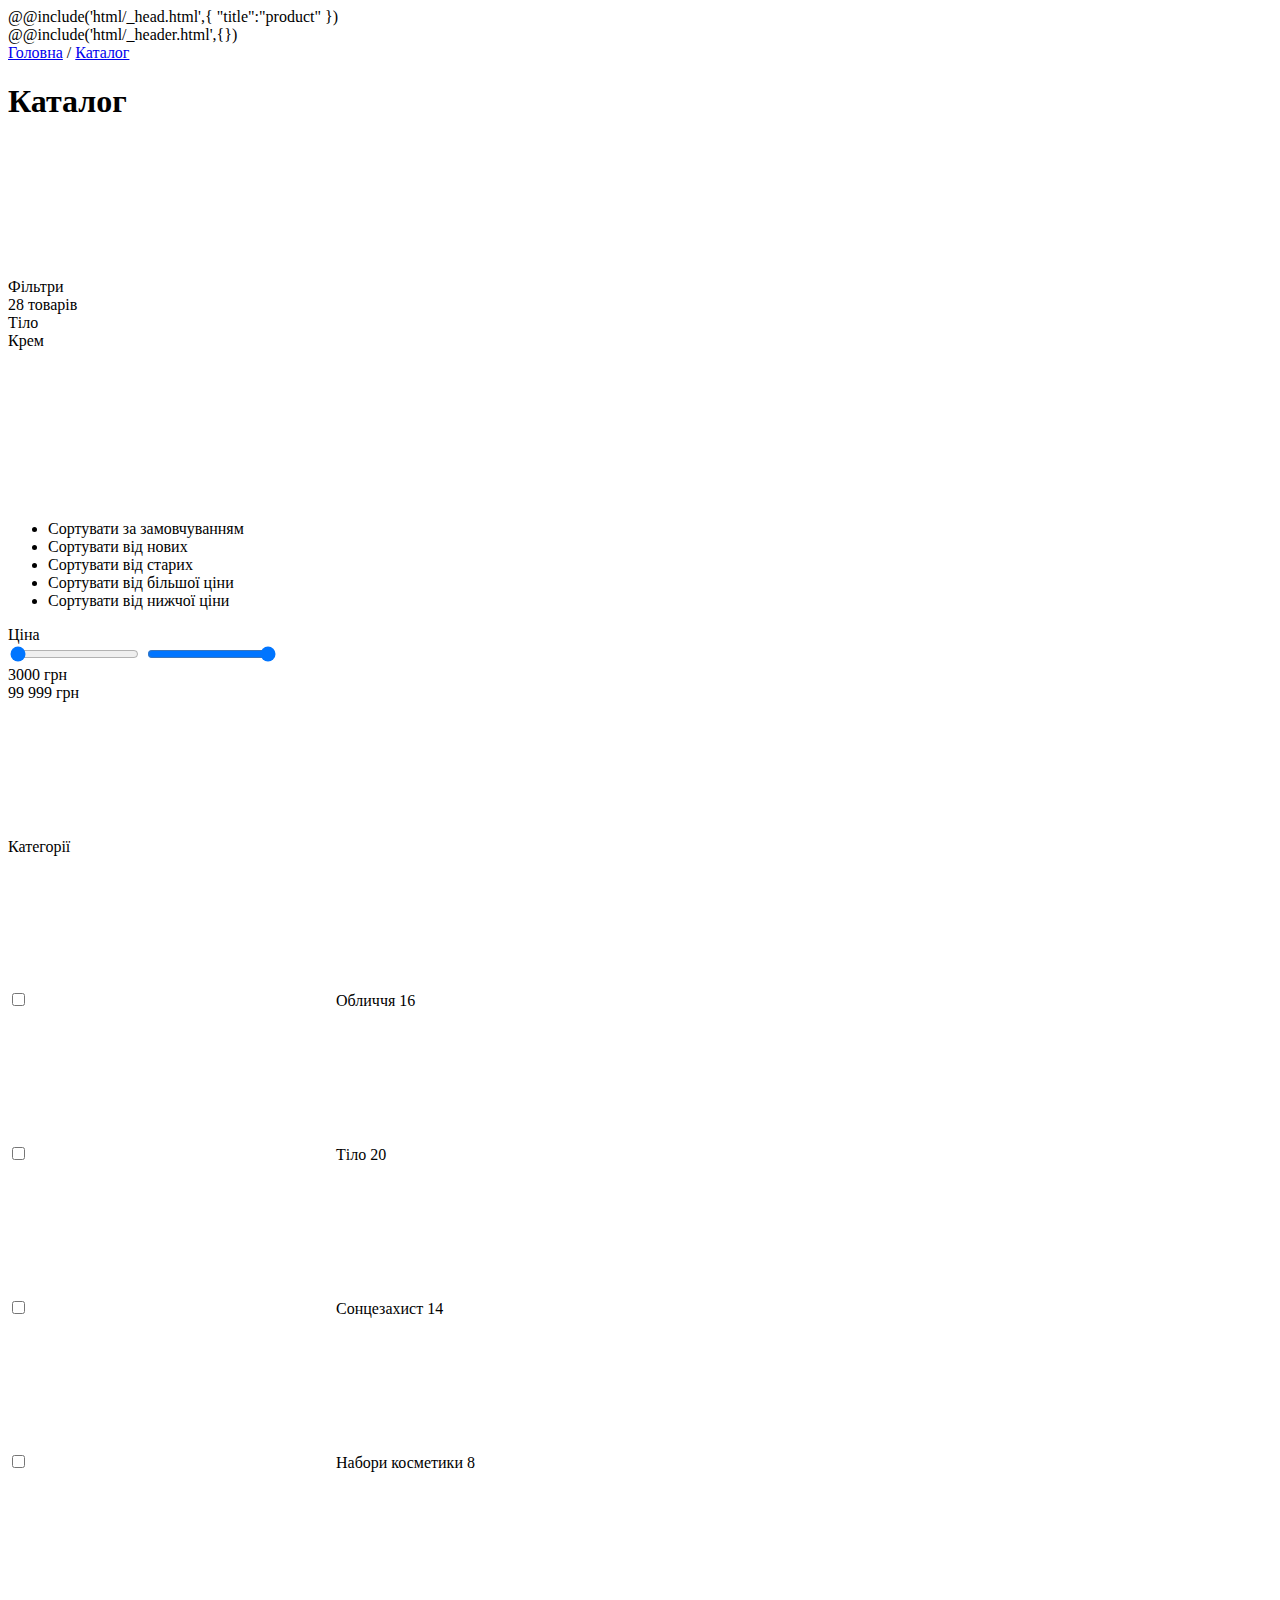
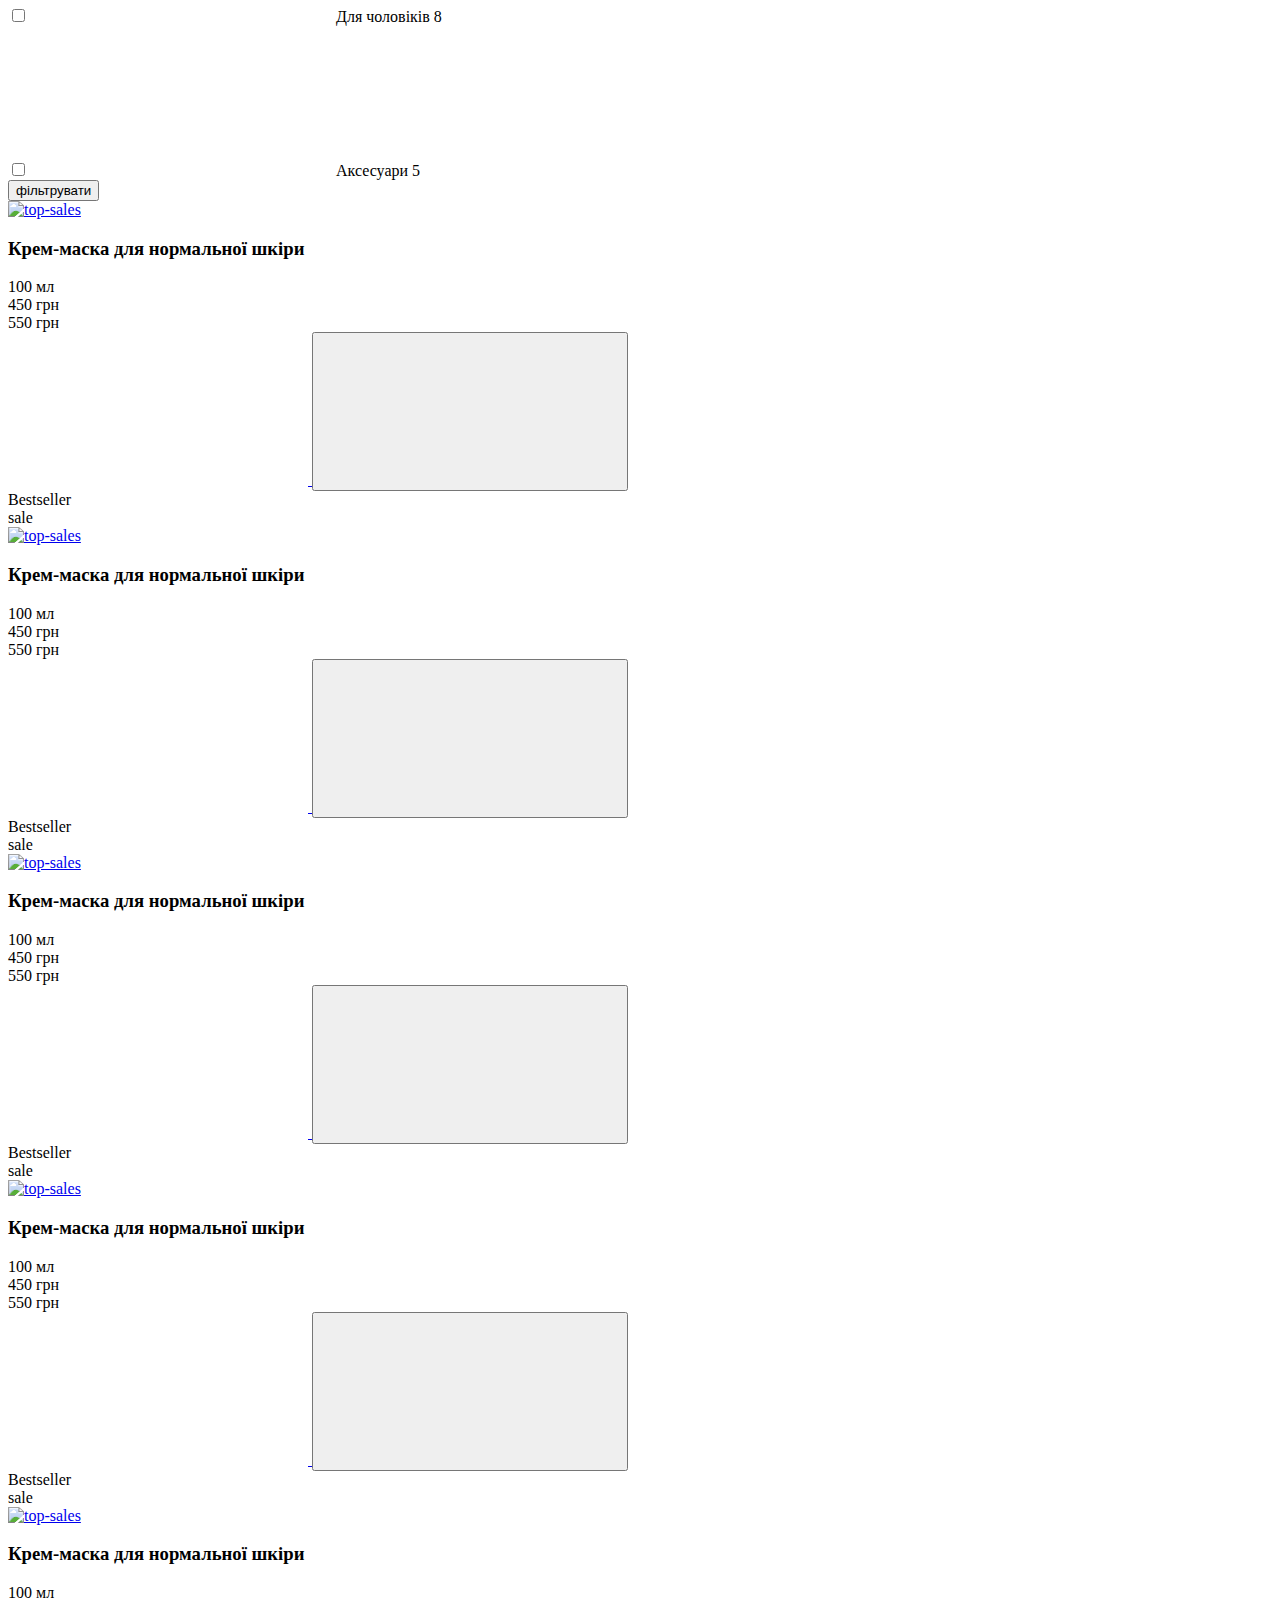
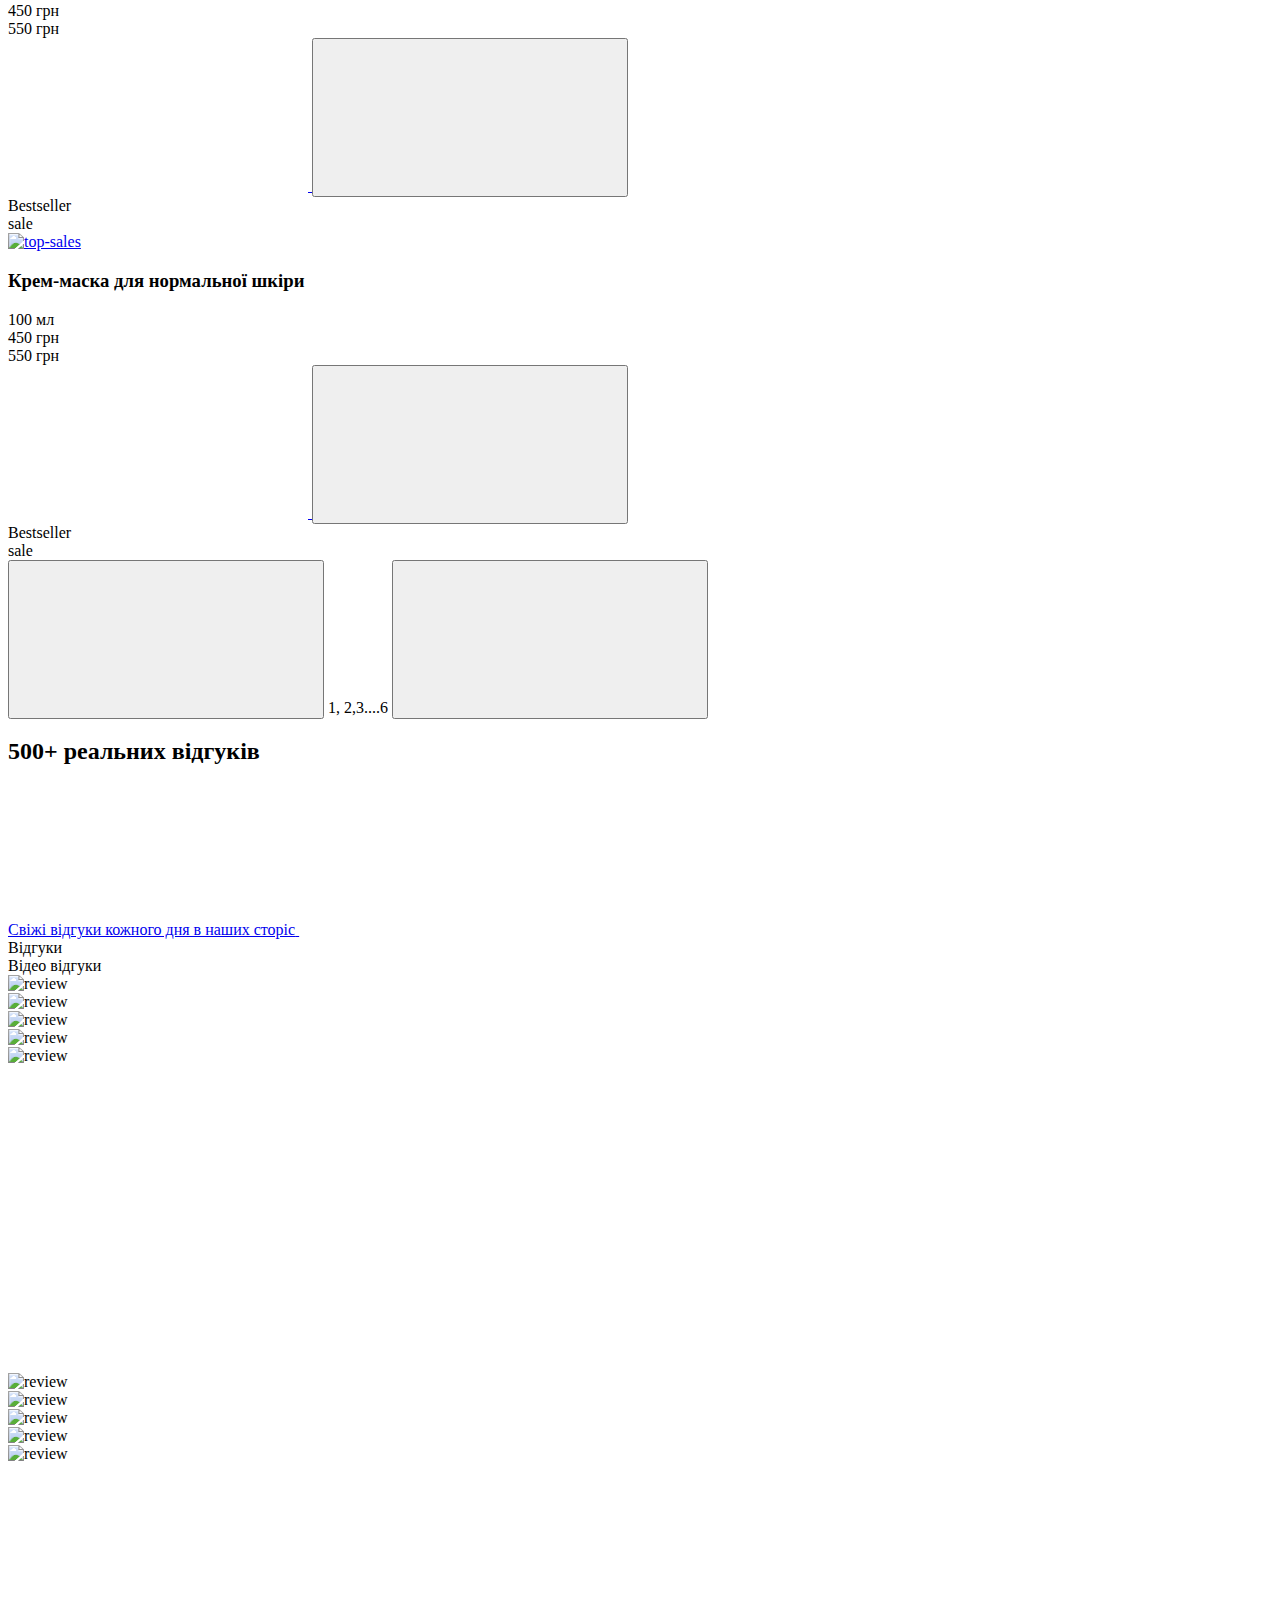
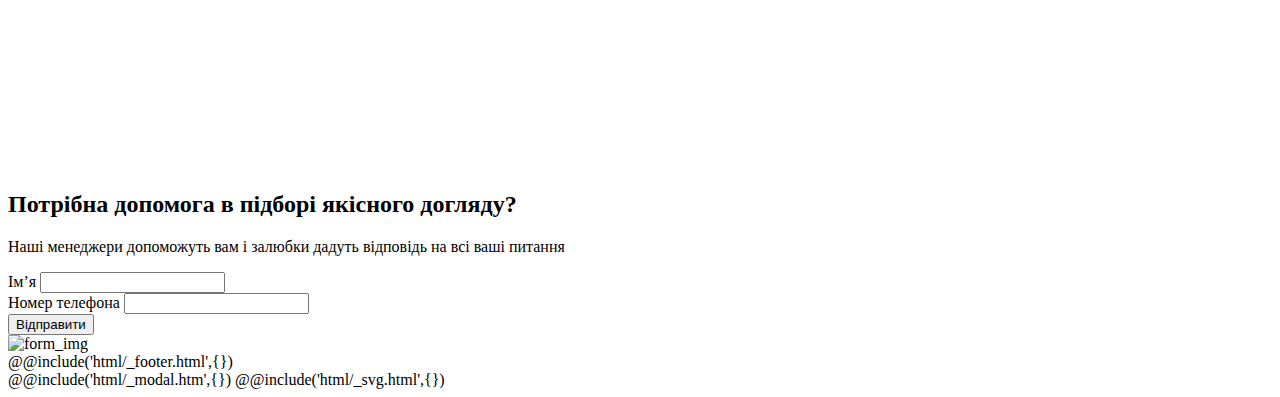
==== src/catalog.html @ 90a90d34 "майже все" ====
<!doctype html>
<html lang="ua">
	@@include('html/_head.html',{ "title":"product" })
	<body class="body text-black">
		<div class="page-container">
			@@include('html/_header.html',{})
			<main>
				<section
					class="mt-[var(--header-height)] pt-24 lg:pt-32 mb-[.64rem] lg:mb-[1.1rem]"
				>
					<div class="container">
						<div class="flex mb-32 lg:mb-[0.64rem]">
							<a
								href="index.html "
								class="lg:hover:text-orange transition-colors duration-300 ease-linear last:pointer-events-none"
								>Головна</a
							>
							<span class="px-4">/</span>
							<a
								href="index.html "
								class="lg:hover:text-orange transition-colors duration-300 ease-linear last:pointer-events-none"
								>Каталог</a
							>
						</div>
						<h1 class="h2 font-semibold mb-16 sm:mb-36">Каталог</h1>
						<div
							class="grid grid-cols-[1fr,0.42rem] sm:grid-cols-2 lg:grid-cols-[1fr,3fr] gap-10 sm:gap-20 relative"
						>
							<div
								class="filter-btn uppercase font-semibold items-center max-w-[2.9rem] px-12 py-8 border border-solid border-black rounded-30 flex justify-between lg:p-0 lg:border-transparent z-30 bg-bg transition-colors duration-300 relative"
							>
								<span> Фільтри </span
								><svg
									class="block size-24 fill-none stroke-black lg:hidden transition-transform duration-300 -rotate-90"
								>
									<use xlink:href="#cheven-icon"></use>
								</svg>
							</div>
							<div class="flex justify-end lg:justify-between items-center">
								<div class="lg:gap-4 hidden lg:flex items-center gap-8">
									<div class="text-gray">28 товарів</div>
									<div
										class="rounded-30 bg-light-orange p-8 flex gap-4 cursor-pointer items-center"
									>
										<span>Тіло</span>
										<span
											class="block relative size-16 before:absolute before:h-[1px] before:w-14 before:bg-black before:top-1/2 before:left-1/2 before:-translate-x-1/2 before:-translate-y-1/2 after:absolute after:w-[1px] after:h-14 after:bg-black after:top-1/2 after:left-1/2 after:-translate-x-1/2 after:-translate-y-1/2 before:rotate-45 after:rotate-45 hover:scale-[1.15] transition-transform duration-300"
										></span>
									</div>
									<div
										class="rounded-30 bg-light-orange p-8 flex gap-4 cursor-pointer items-center"
									>
										<span>Крем</span>
										<span
											class="block relative size-16 before:absolute before:h-[1px] before:w-14 before:bg-black before:top-1/2 before:left-1/2 before:-translate-x-1/2 before:-translate-y-1/2 after:absolute after:w-[1px] after:h-14 after:bg-black after:top-1/2 after:left-1/2 after:-translate-x-1/2 after:-translate-y-1/2 before:rotate-45 after:rotate-45 hover:scale-[1.15] transition-transform duration-300"
										></span>
									</div>
								</div>

								<div class="dropdown relative ml-auto z-20">
									<div
										class="dropdown__btn sm:min-w-[2.9rem] flex gap-8 border border-solid border-black px-8 sm:px-12 py-8 rounded-30 cursor-pointer justify-between bg-bg relative z-10"
									>
										<span
											class="dropdown__active hidden sm:block"
											data-active=""
											data-selected=""
											><span></span>
										</span>
										<span
											class="dropdown__icon transition-transform duration-300 hidden sm:block"
										>
											<svg class="size-24 fill-none stroke-black">
												<use xlink:href="#cheven-icon"></use>
											</svg>
										</span>
										<svg
											class="size-24 stroke-black fill-transparent sm:hidden"
										>
											<use xlink:href="#sorting-icon"></use>
										</svg>
									</div>
									<div
										class="dropdown__content pt-32 pb-16 opacity-0 rounded-20 bg-black box-shadow absolute right-0 w-max sm:w-full top-1/2 text-white transition-opacity duration-300 ease-linear"
									>
										<ul class="dropdown__list">
											<li
												class="dropdown__item cursor-pointer mb-8 last:mb-0 lg:hover:bg-orange transition-colors duration-300 px-16"
											>
												Сoртувати за замовчуванням
											</li>
											<li
												class="dropdown__item cursor-pointer mb-8 last:mb-0 lg:hover:bg-orange transition-colors duration-300 px-16"
											>
												Сортувати від нових
											</li>
											<li
												class="dropdown__item cursor-pointer mb-8 last:mb-0 lg:hover:bg-orange transition-colors duration-300 px-16"
											>
												Сортувати від старих
											</li>
											<li
												class="dropdown__item cursor-pointer mb-8 last:mb-0 lg:hover:bg-orange transition-colors duration-300 px-16"
											>
												Сортувати від більшої ціни
											</li>
											<li
												class="dropdown__item cursor-pointer mb-8 last:mb-0 lg:hover:bg-orange transition-colors duration-300 px-16"
											>
												Сортувати від нижчої ціни
											</li>
										</ul>
									</div>
								</div>
							</div>

							<div
								class="projects-filter w-[2.9rem] lg:w-full overflow-x-scroll px-16 pt-40 pb-24 lg:py-24 bg-black lg:bg-transparent absolute lg:static top-32 lg:top-auto rounded-[.15rem] -left-[3.5rem] z-20 transition-transform duration-300 border border-solid border-black text-white lg:text-black h-max"
							>
								<form action="#">
									<div class="range mb-32">
										<div class="h4 mb-10 font-semibold">Ціна</div>
										<div class="range__control mb-20">
											<input
												id="fromSlider"
												data-range="min"
												step="100"
												type="range"
												value="0"
												min="0"
												max="60000"
												class="!text-white lg:!text-black"
											/>
											<input
												id="toSlider"
												data-range="max"
												step="100"
												type="range"
												value="60000"
												min="0"
												max="60000"
											/>
										</div>
										<div
											class="grid range__value grid-cols-2 gap-x-16 mb-20 range__number"
										>
											<div class="!text-white lg:!text-black" data-price="min">
												3000 грн
											</div>
											<div class="!text-white lg:!text-black" data-price="max">
												99 999 грн
											</div>
										</div>
									</div>
									<div class="accordion-filter accordion--open mb-24 last:mb-0">
										<div
											class="accordion-filter-header cursor-pointer flex items-center justify-between lg:hover:text-blue duration-300 transition-colors font-semibold lg:hover:text-orange h4"
										>
											<span>Категорії </span>

											<svg
												class="size-24 fill-none stroke-white lg:stroke-black"
											>
												<use xlink:href="#cheven-icon"></use>
											</svg>
										</div>
										<div
											class="accordion-filter-content max-h-0 overflow-hidden transition-[max-height] active font-medium mb-24 last:mb-0"
										>
											<div class="pt-8">
												<label
													class="checkbox flex items-center gap-16 w-max cursor-pointer lg:hover:text-orange transition-colors duration-300 mb-12 last:mb-0"
												>
													<input type="checkbox" class="hidden" />
													<span
														class="size-32 border border-solid border-white lg:border-black rounded-8 relative flex-center transition-colors duration-300 before:transition-colors before:duration-300"
														><svg
															class="size-24 fill-none transition-colors duration-300 ease-linear"
														>
															<use href="#check-icon"></use>
														</svg>
													</span>
													Обличчя <span class="ml-16">16</span>
												</label>
											</div>
											<div class="pt-8">
												<label
													class="checkbox flex items-center gap-16 w-max cursor-pointer lg:hover:text-orange transition-colors duration-300 mb-12 last:mb-0"
												>
													<input type="checkbox" class="hidden" />
													<span
														class="size-32 border border-solid border-white lg:border-black rounded-8 relative flex-center transition-colors duration-300 before:transition-colors before:duration-300"
														><svg
															class="size-24 fill-none transition-colors duration-300 ease-linear"
														>
															<use href="#check-icon"></use>
														</svg>
													</span>
													Тіло <span class="ml-16">20</span>
												</label>
											</div>
											<div class="pt-8">
												<label
													class="checkbox flex items-center gap-16 w-max cursor-pointer lg:hover:text-orange transition-colors duration-300 mb-12 last:mb-0"
												>
													<input type="checkbox" class="hidden" />
													<span
														class="size-32 border border-solid border-white lg:border-black rounded-8 relative flex-center transition-colors duration-300 before:transition-colors before:duration-300"
														><svg
															class="size-24 fill-none transition-colors duration-300 ease-linear"
														>
															<use href="#check-icon"></use>
														</svg>
													</span>
													Сонцезахист <span class="ml-16">14</span>
												</label>
											</div>
											<div class="pt-8">
												<label
													class="checkbox flex items-center gap-16 w-max cursor-pointer lg:hover:text-orange transition-colors duration-300 mb-12 last:mb-0"
												>
													<input type="checkbox" class="hidden" />
													<span
														class="size-32 border border-solid border-white lg:border-black rounded-8 relative flex-center transition-colors duration-300 before:transition-colors before:duration-300"
														><svg
															class="size-24 fill-none transition-colors duration-300 ease-linear"
														>
															<use href="#check-icon"></use>
														</svg>
													</span>
													Набори косметики <span class="ml-16">8</span>
												</label>
											</div>
											<div class="pt-8">
												<label
													class="checkbox flex items-center gap-16 w-max cursor-pointer lg:hover:text-orange transition-colors duration-300 mb-12 last:mb-0"
												>
													<input type="checkbox" class="hidden" />
													<span
														class="size-32 border border-solid border-white lg:border-black rounded-8 relative flex-center transition-colors duration-300 before:transition-colors before:duration-300"
														><svg
															class="size-24 fill-none transition-colors duration-300 ease-linear"
														>
															<use href="#check-icon"></use>
														</svg>
													</span>
													Для чоловіків <span class="ml-16">8</span>
												</label>
											</div>
											<div class="pt-8">
												<label
													class="checkbox flex items-center gap-16 w-max cursor-pointer lg:hover:text-orange transition-colors duration-300 mb-12 last:mb-0"
												>
													<input type="checkbox" class="hidden" />
													<span
														class="size-32 border border-solid border-white lg:border-black rounded-8 relative flex-center transition-colors duration-300 before:transition-colors before:duration-300"
														><svg
															class="size-24 fill-none transition-colors duration-300 ease-linear"
														>
															<use href="#check-icon"></use>
														</svg>
													</span>
													Аксесуари <span class="ml-16">5</span>
												</label>
											</div>
										</div>
									</div>

									<button
										class="bg-orange rounded-30 text-black lg:bg-transparent lg:btn-outline uppercase w-full py-12"
									>
										фільтрувати
									</button>
								</form>
							</div>
							<div class="col-start-1 col-end-3 lg:col-start-2 lg:col-end-3">
								<div
									class="grid grid-cols-2 lg:grid-cols-3 gap-10 lg:gap-20 mb-24 sm:mb-36"
								>
									<div
										class="p-8 sm:p-12 bg-white rounded-30 relative box-shadow"
									>
										<a
											href="product.html"
											class="image w-full pt-[97%] rounded-30 overflow-hidden mb-8 sm:mb-16"
										>
											<img src="@img/top-sales.png" alt="top-sales" />
										</a>
										<h3 class="h4 font-semibold mb-4 sm:mb-8">
											Крем-маска для нормальної шкіри
										</h3>
										<div class="mb-4 sm:mb-8 text-s sm:text-m">100 мл</div>
										<div class="flex justify-between items-center">
											<div class="sm:text-[.2rem] font-semibold">450 грн</div>
											<div class="line-through text-gray text-s">550 грн</div>
											<div class="flex flex-shrink-0 gap-8">
												<a
													href="product.html"
													class="size-[.48rem] rounded items-center justify-center transition-colors duration-300 bg-transparent lg:hover:bg-light-orange group ml-auto lg:ml-0 flex-shrink-0 border border-solid border-black lg:flex-center lg:hover:border-light-orange hidden"
												>
													<svg
														class="size-24 fill-none transition-colors duration-300 ease-linear stroke-black"
													>
														<use href="#arrow-icon"></use>
													</svg>
												</a>
												<button
													class="size-40 sm:size-[.48rem] rounded flex items-center justify-center transition-colors duration-300 bg-black pb-6 lg:hover:bg-orange group ml-auto lg:ml-0 flex-shrink-0 border border-solid border-black lg:hover:border-orange"
												>
													<svg
														class="size-24 sm:size-[.29rem] fill-none stroke-white transition-colors duration-300 ease-linear group-hover:stroke-black"
													>
														<use href="#basket-icon"></use>
													</svg>
												</button>
											</div>
										</div>
										<div class="flex absolute -top-6">
											<div
												class="p-8 uppercase text-s font-bold rounded-30 bg-orange"
											>
												Bestseller
											</div>
											<div
												class="p-8 uppercase text-s font-bold rounded-30 bg-red text-white"
											>
												sale
											</div>
										</div>
									</div>
									<div
										class="p-8 sm:p-12 bg-white rounded-30 relative box-shadow"
									>
										<a
											href="product.html"
											class="image w-full pt-[97%] rounded-30 overflow-hidden mb-8 sm:mb-16"
										>
											<img src="@img/top-sales.png" alt="top-sales" />
										</a>
										<h3 class="h4 font-semibold mb-4 sm:mb-8">
											Крем-маска для нормальної шкіри
										</h3>
										<div class="mb-4 sm:mb-8 text-s sm:text-m">100 мл</div>
										<div class="flex justify-between items-center">
											<div class="sm:text-[.2rem] font-semibold">450 грн</div>
											<div class="line-through text-gray text-s">550 грн</div>
											<div class="flex flex-shrink-0 gap-8">
												<a
													href="product.html"
													class="size-[.48rem] rounded items-center justify-center transition-colors duration-300 bg-transparent lg:hover:bg-light-orange group ml-auto lg:ml-0 flex-shrink-0 border border-solid border-black lg:flex-center lg:hover:border-light-orange hidden"
												>
													<svg
														class="size-24 fill-none transition-colors duration-300 ease-linear stroke-black"
													>
														<use href="#arrow-icon"></use>
													</svg>
												</a>
												<button
													class="size-40 sm:size-[.48rem] rounded flex items-center justify-center transition-colors duration-300 bg-black pb-6 lg:hover:bg-orange group ml-auto lg:ml-0 flex-shrink-0 border border-solid border-black lg:hover:border-orange"
												>
													<svg
														class="size-24 sm:size-[.29rem] fill-none stroke-white transition-colors duration-300 ease-linear group-hover:stroke-black"
													>
														<use href="#basket-icon"></use>
													</svg>
												</button>
											</div>
										</div>
										<div class="flex absolute -top-6">
											<div
												class="p-8 uppercase text-s font-bold rounded-30 bg-orange"
											>
												Bestseller
											</div>
											<div
												class="p-8 uppercase text-s font-bold rounded-30 bg-red text-white"
											>
												sale
											</div>
										</div>
									</div>
									<div
										class="p-8 sm:p-12 bg-white rounded-30 relative box-shadow"
									>
										<a
											href="product.html"
											class="image w-full pt-[97%] rounded-30 overflow-hidden mb-8 sm:mb-16"
										>
											<img src="@img/top-sales.png" alt="top-sales" />
										</a>
										<h3 class="h4 font-semibold mb-4 sm:mb-8">
											Крем-маска для нормальної шкіри
										</h3>
										<div class="mb-4 sm:mb-8 text-s sm:text-m">100 мл</div>
										<div class="flex justify-between items-center">
											<div class="sm:text-[.2rem] font-semibold">450 грн</div>
											<div class="line-through text-gray text-s">550 грн</div>
											<div class="flex flex-shrink-0 gap-8">
												<a
													href="product.html"
													class="size-[.48rem] rounded items-center justify-center transition-colors duration-300 bg-transparent lg:hover:bg-light-orange group ml-auto lg:ml-0 flex-shrink-0 border border-solid border-black lg:flex-center lg:hover:border-light-orange hidden"
												>
													<svg
														class="size-24 fill-none transition-colors duration-300 ease-linear stroke-black"
													>
														<use href="#arrow-icon"></use>
													</svg>
												</a>
												<button
													class="size-40 sm:size-[.48rem] rounded flex items-center justify-center transition-colors duration-300 bg-black pb-6 lg:hover:bg-orange group ml-auto lg:ml-0 flex-shrink-0 border border-solid border-black lg:hover:border-orange"
												>
													<svg
														class="size-24 sm:size-[.29rem] fill-none stroke-white transition-colors duration-300 ease-linear group-hover:stroke-black"
													>
														<use href="#basket-icon"></use>
													</svg>
												</button>
											</div>
										</div>
										<div class="flex absolute -top-6">
											<div
												class="p-8 uppercase text-s font-bold rounded-30 bg-orange"
											>
												Bestseller
											</div>
											<div
												class="p-8 uppercase text-s font-bold rounded-30 bg-red text-white"
											>
												sale
											</div>
										</div>
									</div>
									<div
										class="p-8 sm:p-12 bg-white rounded-30 relative box-shadow"
									>
										<a
											href="product.html"
											class="image w-full pt-[97%] rounded-30 overflow-hidden mb-8 sm:mb-16"
										>
											<img src="@img/top-sales.png" alt="top-sales" />
										</a>
										<h3 class="h4 font-semibold mb-4 sm:mb-8">
											Крем-маска для нормальної шкіри
										</h3>
										<div class="mb-4 sm:mb-8 text-s sm:text-m">100 мл</div>
										<div class="flex justify-between items-center">
											<div class="sm:text-[.2rem] font-semibold">450 грн</div>
											<div class="line-through text-gray text-s">550 грн</div>
											<div class="flex flex-shrink-0 gap-8">
												<a
													href="product.html"
													class="size-[.48rem] rounded items-center justify-center transition-colors duration-300 bg-transparent lg:hover:bg-light-orange group ml-auto lg:ml-0 flex-shrink-0 border border-solid border-black lg:flex-center lg:hover:border-light-orange hidden"
												>
													<svg
														class="size-24 fill-none transition-colors duration-300 ease-linear stroke-black"
													>
														<use href="#arrow-icon"></use>
													</svg>
												</a>
												<button
													class="size-40 sm:size-[.48rem] rounded flex items-center justify-center transition-colors duration-300 bg-black pb-6 lg:hover:bg-orange group ml-auto lg:ml-0 flex-shrink-0 border border-solid border-black lg:hover:border-orange"
												>
													<svg
														class="size-24 sm:size-[.29rem] fill-none stroke-white transition-colors duration-300 ease-linear group-hover:stroke-black"
													>
														<use href="#basket-icon"></use>
													</svg>
												</button>
											</div>
										</div>
										<div class="flex absolute -top-6">
											<div
												class="p-8 uppercase text-s font-bold rounded-30 bg-orange"
											>
												Bestseller
											</div>
											<div
												class="p-8 uppercase text-s font-bold rounded-30 bg-red text-white"
											>
												sale
											</div>
										</div>
									</div>
									<div
										class="p-8 sm:p-12 bg-white rounded-30 relative box-shadow"
									>
										<a
											href="product.html"
											class="image w-full pt-[97%] rounded-30 overflow-hidden mb-8 sm:mb-16"
										>
											<img src="@img/top-sales.png" alt="top-sales" />
										</a>
										<h3 class="h4 font-semibold mb-4 sm:mb-8">
											Крем-маска для нормальної шкіри
										</h3>
										<div class="mb-4 sm:mb-8 text-s sm:text-m">100 мл</div>
										<div class="flex justify-between items-center">
											<div class="sm:text-[.2rem] font-semibold">450 грн</div>
											<div class="line-through text-gray text-s">550 грн</div>
											<div class="flex flex-shrink-0 gap-8">
												<a
													href="product.html"
													class="size-[.48rem] rounded items-center justify-center transition-colors duration-300 bg-transparent lg:hover:bg-light-orange group ml-auto lg:ml-0 flex-shrink-0 border border-solid border-black lg:flex-center lg:hover:border-light-orange hidden"
												>
													<svg
														class="size-24 fill-none transition-colors duration-300 ease-linear stroke-black"
													>
														<use href="#arrow-icon"></use>
													</svg>
												</a>
												<button
													class="size-40 sm:size-[.48rem] rounded flex items-center justify-center transition-colors duration-300 bg-black pb-6 lg:hover:bg-orange group ml-auto lg:ml-0 flex-shrink-0 border border-solid border-black lg:hover:border-orange"
												>
													<svg
														class="size-24 sm:size-[.29rem] fill-none stroke-white transition-colors duration-300 ease-linear group-hover:stroke-black"
													>
														<use href="#basket-icon"></use>
													</svg>
												</button>
											</div>
										</div>
										<div class="flex absolute -top-6">
											<div
												class="p-8 uppercase text-s font-bold rounded-30 bg-orange"
											>
												Bestseller
											</div>
											<div
												class="p-8 uppercase text-s font-bold rounded-30 bg-red text-white"
											>
												sale
											</div>
										</div>
									</div>
									<div
										class="p-8 sm:p-12 bg-white rounded-30 relative box-shadow"
									>
										<a
											href="product.html"
											class="image w-full pt-[97%] rounded-30 overflow-hidden mb-8 sm:mb-16"
										>
											<img src="@img/top-sales.png" alt="top-sales" />
										</a>
										<h3 class="h4 font-semibold mb-4 sm:mb-8">
											Крем-маска для нормальної шкіри
										</h3>
										<div class="mb-4 sm:mb-8 text-s sm:text-m">100 мл</div>
										<div class="flex justify-between items-center">
											<div class="sm:text-[.2rem] font-semibold">450 грн</div>
											<div class="line-through text-gray text-s">550 грн</div>
											<div class="flex flex-shrink-0 gap-8">
												<a
													href="product.html"
													class="size-[.48rem] rounded items-center justify-center transition-colors duration-300 bg-transparent lg:hover:bg-light-orange group ml-auto lg:ml-0 flex-shrink-0 border border-solid border-black lg:flex-center lg:hover:border-light-orange hidden"
												>
													<svg
														class="size-24 fill-none transition-colors duration-300 ease-linear stroke-black"
													>
														<use href="#arrow-icon"></use>
													</svg>
												</a>
												<button
													class="size-40 sm:size-[.48rem] rounded flex items-center justify-center transition-colors duration-300 bg-black pb-6 lg:hover:bg-orange group ml-auto lg:ml-0 flex-shrink-0 border border-solid border-black lg:hover:border-orange"
												>
													<svg
														class="size-24 sm:size-[.29rem] fill-none stroke-white transition-colors duration-300 ease-linear group-hover:stroke-black"
													>
														<use href="#basket-icon"></use>
													</svg>
												</button>
											</div>
										</div>
										<div class="flex absolute -top-6">
											<div
												class="p-8 uppercase text-s font-bold rounded-30 bg-orange"
											>
												Bestseller
											</div>
											<div
												class="p-8 uppercase text-s font-bold rounded-30 bg-red text-white"
											>
												sale
											</div>
										</div>
									</div>
								</div>
								<div
									class="flex gap-16 justify-center mx-center mb-36 sm:mb-0 items-center gap-5"
								>
									<button class="slider-btn">
										<svg
											class="size-full d fill-transparent stroke-black rotate-90"
										>
											<use xlink:href="#cheven-icon"></use>
										</svg>
									</button>
									<span class="text-blue font-medium"> 1, 2,3....6 </span>
									<button class="slider-btn next">
										<svg
											class="size-full d fill-transparent stroke-black -rotate-90"
										>
											<use xlink:href="#cheven-icon"></use>
										</svg>
									</button>
								</div>
							</div>
						</div>
					</div>
				</section>
				<section class="mb-[.64rem] lg:mb-[1.1rem]">
					<div class="lg:px-[var(--container-gap)] pl-[var(--container-gap)]">
						<div
							class="lg:flex justify-between mb-16 sm:mb-36 pr-[var(--container-gap)] lg:pr-0"
						>
							<h2 class="mb-24 lg:mb-0">
								<span class="lg:block">500+ реальних відгуків</span>
							</h2>

							<a
								class="py-8 sm:pl-40 pr-8 text-black rounded-30 bg-orange items-center hover:bg-black hover:text-white transition-colors duration-300 group w-full sm:w-max flex justify-center ml-auto text-s lg:text-m lg:gap-16 gap-4"
								href="#"
								><span>Свіжі відгуки кожного дня в наших сторіс</span>

								<span
									href="#"
									class="size-40 p-4 rounded lg:flex items-center justify-center transition-colors duration-300 border border-solid border-black group-hover:border-white"
								>
									<svg
										class="size-full group-hover:fill-white transition-colors duration-300 ease-linear fill-black"
									>
										<use href="#instagram-icon"></use>
									</svg>
								</span>
							</a>
						</div>

						<div class="tabs-container">
							<div class="mb-16">
								<div
									class="flex gap-16 overflow-x-scroll tab__buttons leading-snug mb-16"
								>
									<div
										class="tab__button py-8 px-40 rounded-30 font-semibold border border-solid border-gray cursor-pointer hover:bg-black hover:border-black hover:text-white duration-300 transition-colors ease-linear flex-shrink-0 text-gray lg:min-w-[2.95rem] flex-center"
									>
										Відгуки
									</div>
									<div
										class="tab__button py-8 px-40 rounded-30 font-semibold border border-solid border-gray cursor-pointer hover:bg-black hover:border-black hover:text-white duration-300 transition-colors ease-linear flex-shrink-0 text-gray lg:min-w-[2.95rem] flex-center"
									>
										Відео відгуки
									</div>
								</div>

								<div class="relative tab__contents">
									<div
										class="tab__content opacity-0 bg-bg transition-opacity duration-300 ease-linear"
									>
										<div class="swiper mb-40" data-swiper="reviewsSlider">
											<div class="swiper-wrapper mb-24">
												<div class="swiper-slide">
													<div
														class="border border-solid border-black overflow-hidden h-[3.6rem] sm:h-[4.25rem] rounded-30"
													>
														<div class="image size-full">
															<img
																class="object-contain"
																src="@img/review.png"
																alt="review"
															/>
														</div>
													</div>
												</div>
												<div class="swiper-slide">
													<div
														class="border border-solid border-black overflow-hidden h-[3.6rem] sm:h-[4.25rem] rounded-30"
													>
														<div class="image size-full">
															<img
																class="object-contain"
																src="@img/review.png"
																alt="review"
															/>
														</div>
													</div>
												</div>
												<div class="swiper-slide">
													<div
														class="border border-solid border-black overflow-hidden h-[3.6rem] sm:h-[4.25rem] rounded-30"
													>
														<div class="image size-full">
															<img
																class="object-contain"
																src="@img/review.png"
																alt="review"
															/>
														</div>
													</div>
												</div>
												<div class="swiper-slide">
													<div
														class="border border-solid border-black overflow-hidden h-[3.6rem] sm:h-[4.25rem] rounded-30"
													>
														<div class="image size-full">
															<img
																class="object-contain"
																src="@img/review.png"
																alt="review"
															/>
														</div>
													</div>
												</div>
												<div class="swiper-slide">
													<div
														class="border border-solid border-black overflow-hidden h-[3.6rem] sm:h-[4.25rem] rounded-30"
													>
														<div class="image size-full">
															<img
																class="object-contain"
																src="@img/review.png"
																alt="review"
															/>
														</div>
													</div>
												</div>
											</div>
											<div
												class="flex justify-end sm:justify-center gap-16 pr-[var(--container-gap)] lg:pr-0"
											>
												<div class="slider-btn prev">
													<svg
														class="size-full d fill-transparent stroke-black rotate-90"
													>
														<use xlink:href="#cheven-icon"></use>
													</svg>
												</div>
												<div class="slider-btn next">
													<svg
														class="size-full d fill-transparent stroke-black -rotate-90"
													>
														<use xlink:href="#cheven-icon"></use>
													</svg>
												</div>
											</div>
										</div>
									</div>
									<div
										class="tab__content absolute top-0 opacity-0 bg-bg transition-opacity duration-300 ease-linear min-w-0 w-full"
									>
										<div class="swiper mb-40" data-swiper="reviewsVideoSlider">
											<div class="swiper-wrapper mb-24">
												<div class="swiper-slide">
													<div
														class="border border-solid border-black overflow-hidden h-[3.6rem] sm:h-[4.25rem] rounded-30"
													>
														<div class="image size-full">
															<img
																class="object-contain"
																src="@img/review.png"
																alt="review"
															/>
														</div>
													</div>
												</div>
												<div class="swiper-slide">
													<div
														class="border border-solid border-black overflow-hidden h-[3.6rem] sm:h-[4.25rem] rounded-30"
													>
														<div class="image size-full">
															<img
																class="object-contain"
																src="@img/review.png"
																alt="review"
															/>
														</div>
													</div>
												</div>
												<div class="swiper-slide">
													<div
														class="border border-solid border-black overflow-hidden h-[3.6rem] sm:h-[4.25rem] rounded-30"
													>
														<div class="image size-full">
															<img
																class="object-contain"
																src="@img/review.png"
																alt="review"
															/>
														</div>
													</div>
												</div>
												<div class="swiper-slide">
													<div
														class="border border-solid border-black overflow-hidden h-[3.6rem] sm:h-[4.25rem] rounded-30"
													>
														<div class="image size-full">
															<img
																class="object-contain"
																src="@img/review.png"
																alt="review"
															/>
														</div>
													</div>
												</div>
												<div class="swiper-slide">
													<div
														class="border border-solid border-black overflow-hidden h-[3.6rem] sm:h-[4.25rem] rounded-30"
													>
														<div class="image size-full">
															<img
																class="object-contain"
																src="@img/review.png"
																alt="review"
															/>
														</div>
													</div>
												</div>
											</div>
											<div
												class="flex justify-end sm:justify-center gap-16 pr-[var(--container-gap)] lg:pr-0"
											>
												<div class="slider-btn prev">
													<svg
														class="size-full d fill-transparent stroke-black rotate-90"
													>
														<use xlink:href="#cheven-icon"></use>
													</svg>
												</div>
												<div class="slider-btn next">
													<svg
														class="size-full d fill-transparent stroke-black -rotate-90"
													>
														<use xlink:href="#cheven-icon"></use>
													</svg>
												</div>
											</div>
										</div>
									</div>
								</div>
							</div>
						</div>
					</div>
				</section>
				<section class="mb-[.64rem] lg:mb-[1.1rem]">
					<div class="container">
						<div class="grid lg:grid-cols-[2fr,1fr] orange-gradient rounded-30">
							<div class="sm:px-[.8rem] pt-50 pb-32 px-20 sm:py-100">
								<h2 class="mb-24">
									Потрібна допомога в підборі якісного догляду?
								</h2>
								<p class="h4 font-semibold lg:pr-100 mb-24">
									Наші менеджери допоможуть вам і залюбки дадуть відповідь на
									всі ваші питання
								</p>
								<form class="form text-blue max-w-[7.26rem]">
									<div
										class="flex flex-wrap justify-between mx-auto gap-x-8 gap-y-24"
									>
										<div class="flex form-item flex-col w-full lg:w-[2.35rem]">
											<label for="name-add" class="text-s font-semibold mb-4">
												Ім’я</label
											>
											<input
												type="text"
												name="name"
												id="name-calc"
												class="text-l h-[.54rem] border border-solid bg-transparent p-12 flex items-center rounded-30"
											/>
											<div class="form-item__message"></div>
										</div>
										<div class="flex form-item flex-col w-full lg:w-[2.35rem]">
											<label for="phone-add" class="text-s mb-4">
												Номер телефона</label
											>
											<input
												type="text"
												name="phone"
												id="phone-calc"
												class="text-l h-[.54rem] border border-solid bg-transparent p-12 flex items-center rounded-30"
											/>
											<div class="form-item__message"></div>
										</div>
										<button
											type="submit"
											class="btn-black h-[0.54rem] self-end w-full lg:w-auto"
										>
											Відправити
										</button>
									</div>
								</form>
							</div>
							<div
								class="image w-full h-[3.26rem] sm:h-[6rem] lg:h-full rounded-30 overflow-hidden"
							>
								<img class="object-cover" src="@img/form.png" alt="form_img" />
							</div>
						</div>
					</div>
				</section>
			</main>

			@@include('html/_footer.html',{})
		</div>
		@@include('html/_modal.htm',{}) @@include('html/_svg.html',{})
		<script src="js/app.min.js"></script>
		<script src="js/catalog.min.js"></script>
	</body>
</html>
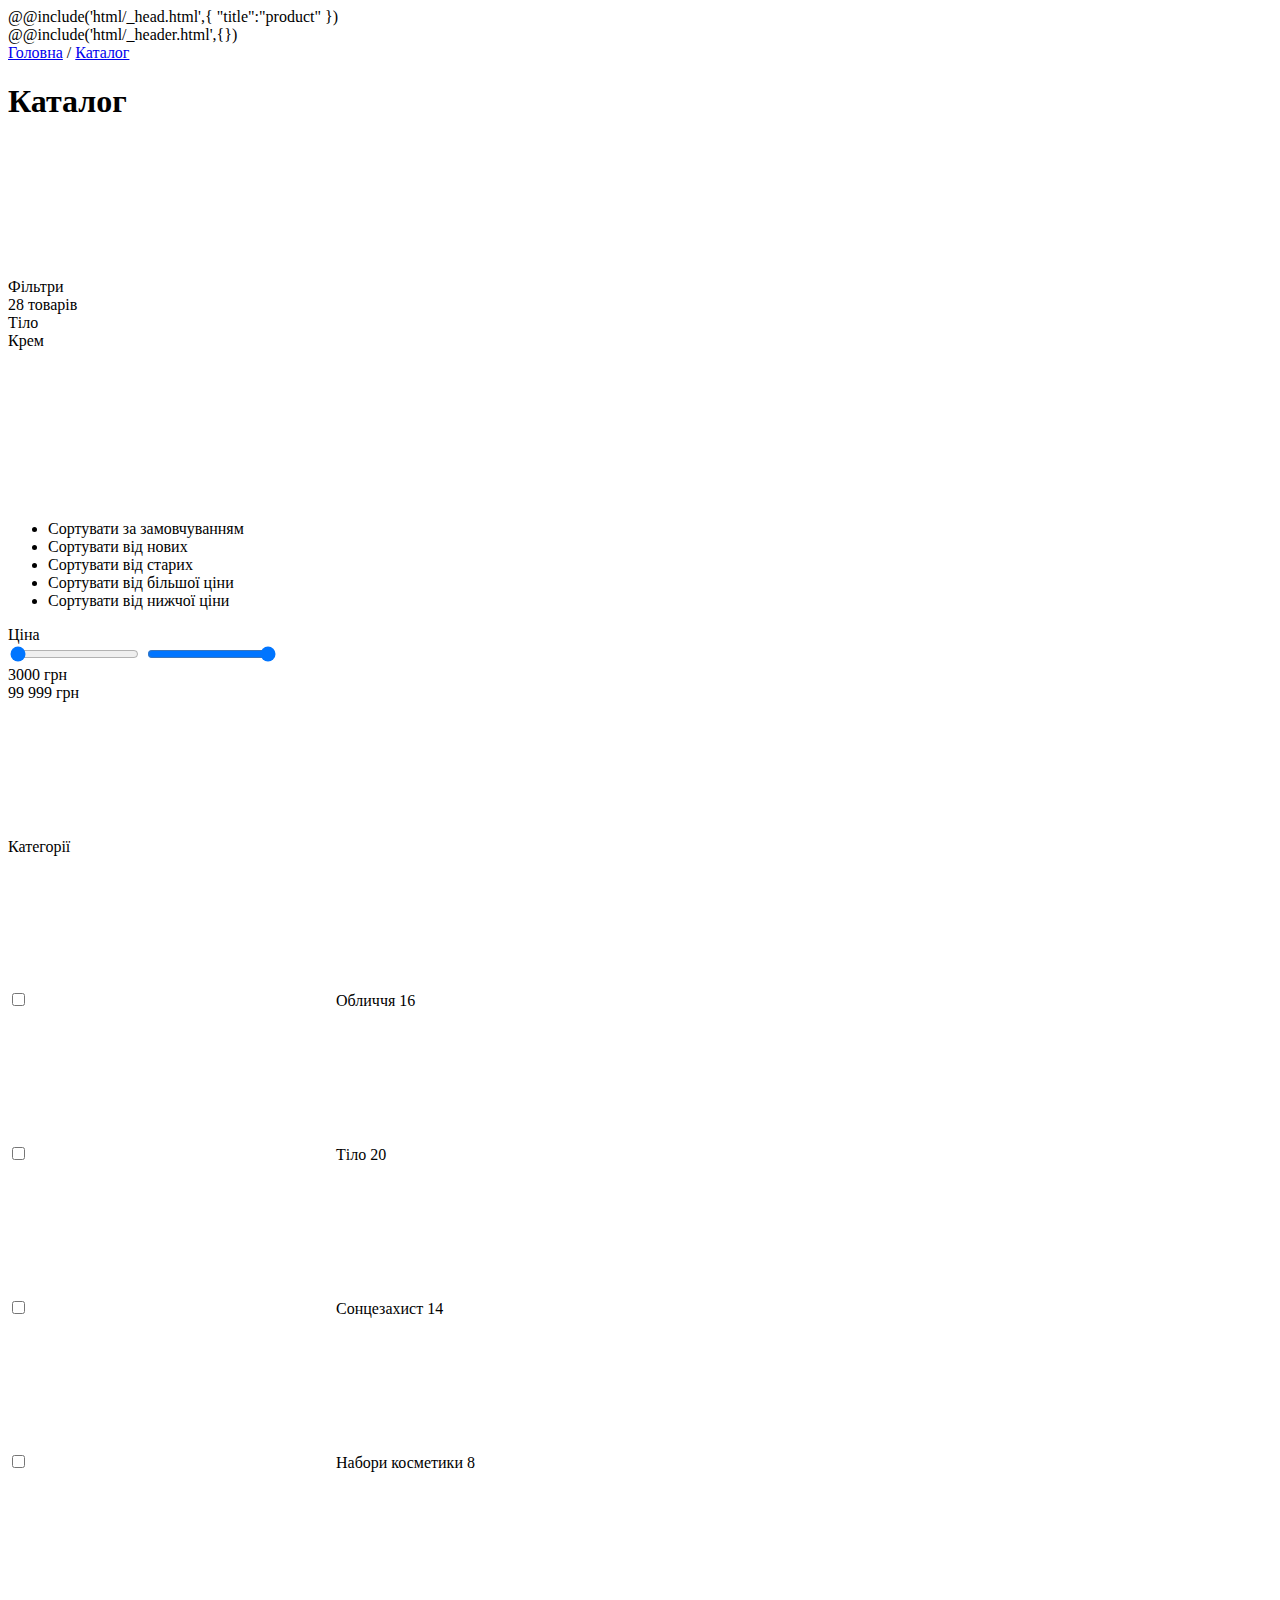
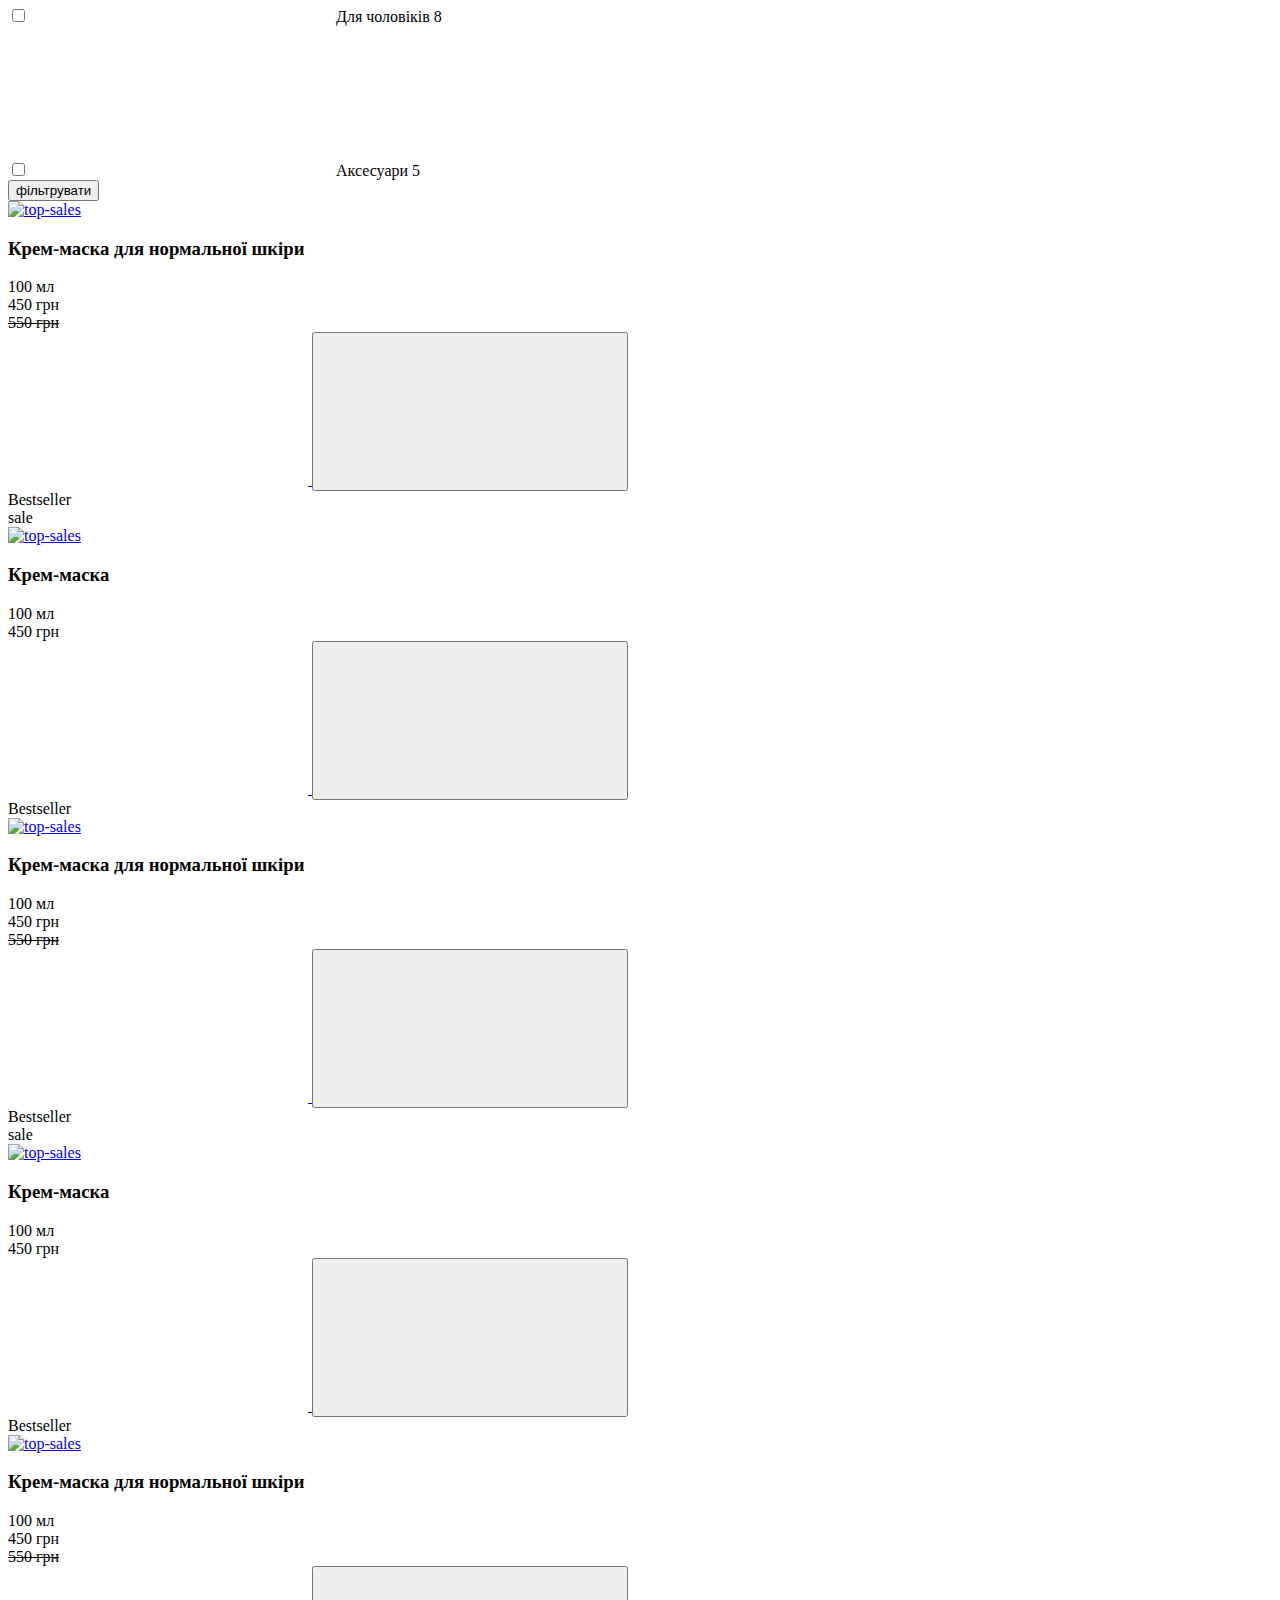
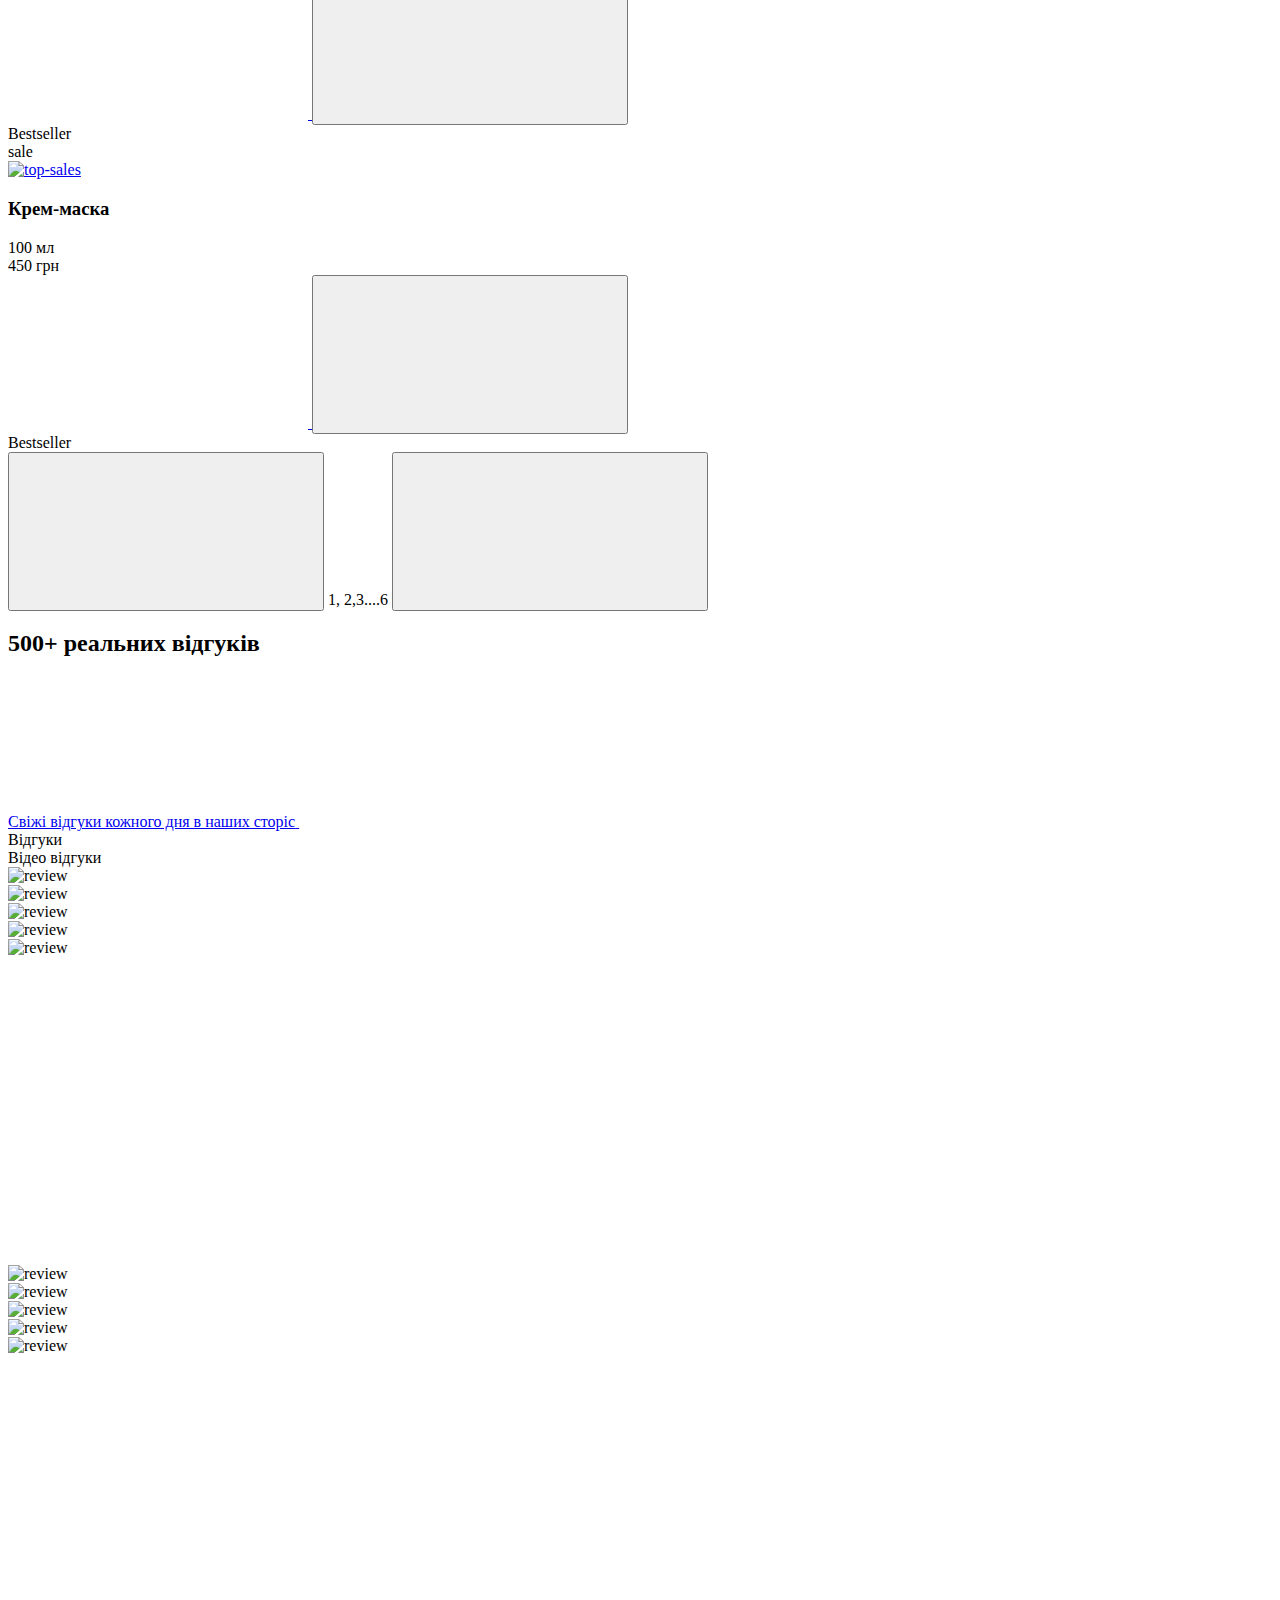
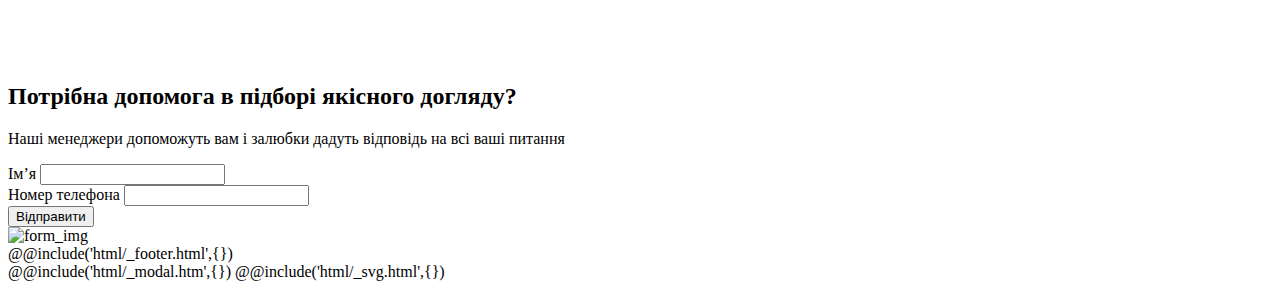
==== commit 1621d957: "правки" ====
--- a/src/catalog.html
+++ b/src/catalog.html
@@ -24,7 +24,7 @@
 						</div>
 						<h1 class="h2 font-semibold mb-16 sm:mb-36">Каталог</h1>
 						<div
-							class="grid grid-cols-[1fr,0.42rem] sm:grid-cols-2 lg:grid-cols-[1fr,3fr] gap-10 sm:gap-20 relative"
+							class="grid grid-cols-[1fr,0.42rem] sm:grid-cols-2 lg:grid-cols-[1fr,3fr] gap-y-20 gap-x-10 sm:gap-20 relative"
 						>
 							<div
 								class="filter-btn uppercase font-semibold items-center max-w-[2.9rem] px-12 py-8 border border-solid border-black rounded-30 flex justify-between lg:p-0 lg:border-transparent z-30 bg-bg transition-colors duration-300 relative"
@@ -275,14 +275,14 @@
 							</div>
 							<div class="col-start-1 col-end-3 lg:col-start-2 lg:col-end-3">
 								<div
-									class="grid grid-cols-2 lg:grid-cols-3 gap-10 lg:gap-20 mb-24 sm:mb-36"
+									class="grid grid-cols-2 lg:grid-cols-3 gap-y-20 gap-x-10 lg:gap-20 mb-24 sm:mb-36"
 								>
 									<div
-										class="p-8 sm:p-12 bg-white rounded-30 relative box-shadow"
+										class="p-8 sm:p-12 bg-white rounded-20 relative box-shadow"
 									>
 										<a
 											href="product.html"
-											class="image w-full pt-[97%] rounded-30 overflow-hidden mb-8 sm:mb-16"
+											class="image w-full pt-[97%] rounded-20 overflow-hidden mb-8 sm:mb-16"
 										>
 											<img src="@img/top-sales.png" alt="top-sales" />
 										</a>
@@ -291,8 +291,10 @@
 										</h3>
 										<div class="mb-4 sm:mb-8 text-s sm:text-m">100 мл</div>
 										<div class="flex justify-between items-center">
-											<div class="sm:text-[.2rem] font-semibold">450 грн</div>
-											<div class="line-through text-gray text-s">550 грн</div>
+											<div class="sm:flex sm:gap-16 items-center">
+												<div class="sm:text-[.2rem] font-semibold">450 грн</div>
+												<s class="text-gray text-s">550 грн</s>
+											</div>
 											<div class="flex flex-shrink-0 gap-8">
 												<a
 													href="product.html"
@@ -317,23 +319,69 @@
 										</div>
 										<div class="flex absolute -top-6">
 											<div
-												class="p-8 uppercase text-s font-bold rounded-30 bg-orange"
+												class="p-8 uppercase text-[.1rem] sm:text-s font-bold rounded-30 bg-orange"
 											>
 												Bestseller
 											</div>
 											<div
-												class="p-8 uppercase text-s font-bold rounded-30 bg-red text-white"
+												class="p-8 uppercase text-[.1rem] sm:text-s font-bold rounded-30 bg-red text-white"
 											>
 												sale
 											</div>
 										</div>
 									</div>
 									<div
-										class="p-8 sm:p-12 bg-white rounded-30 relative box-shadow"
+										class="p-8 sm:p-12 bg-white rounded-20 relative box-shadow"
 									>
 										<a
 											href="product.html"
-											class="image w-full pt-[97%] rounded-30 overflow-hidden mb-8 sm:mb-16"
+											class="image w-full pt-[97%] rounded-20 overflow-hidden mb-8 sm:mb-16"
+										>
+											<img src="@img/top-sales.png" alt="top-sales" />
+										</a>
+										<h3 class="h4 font-semibold mb-4 sm:mb-8">Крем-маска</h3>
+										<div class="mb-4 sm:mb-8 text-s sm:text-m">100 мл</div>
+										<div class="flex justify-between items-center">
+											<div class="sm:flex sm:gap-16 items-center">
+												<div class="sm:text-[.2rem] font-semibold">450 грн</div>
+												<!-- <s class="text-gray text-s">550 грн</s> -->
+											</div>
+											<div class="flex flex-shrink-0 gap-8">
+												<a
+													href="product.html"
+													class="size-[.48rem] rounded items-center justify-center transition-colors duration-300 bg-transparent lg:hover:bg-light-orange group ml-auto lg:ml-0 flex-shrink-0 border border-solid border-black lg:flex-center lg:hover:border-light-orange hidden"
+												>
+													<svg
+														class="size-24 fill-none transition-colors duration-300 ease-linear stroke-black"
+													>
+														<use href="#arrow-icon"></use>
+													</svg>
+												</a>
+												<button
+													class="size-40 sm:size-[.48rem] rounded flex items-center justify-center transition-colors duration-300 bg-black pb-6 lg:hover:bg-orange group ml-auto lg:ml-0 flex-shrink-0 border border-solid border-black lg:hover:border-orange"
+												>
+													<svg
+														class="size-24 sm:size-[.29rem] fill-none stroke-white transition-colors duration-300 ease-linear group-hover:stroke-black"
+													>
+														<use href="#basket-icon"></use>
+													</svg>
+												</button>
+											</div>
+										</div>
+										<div class="flex absolute -top-6">
+											<div
+												class="p-8 uppercase text-[.1rem] sm:text-s font-bold rounded-30 bg-orange"
+											>
+												Bestseller
+											</div>
+										</div>
+									</div>
+									<div
+										class="p-8 sm:p-12 bg-white rounded-20 relative box-shadow"
+									>
+										<a
+											href="product.html"
+											class="image w-full pt-[97%] rounded-20 overflow-hidden mb-8 sm:mb-16"
 										>
 											<img src="@img/top-sales.png" alt="top-sales" />
 										</a>
@@ -342,8 +390,10 @@
 										</h3>
 										<div class="mb-4 sm:mb-8 text-s sm:text-m">100 мл</div>
 										<div class="flex justify-between items-center">
-											<div class="sm:text-[.2rem] font-semibold">450 грн</div>
-											<div class="line-through text-gray text-s">550 грн</div>
+											<div class="sm:flex sm:gap-16 items-center">
+												<div class="sm:text-[.2rem] font-semibold">450 грн</div>
+												<s class="text-gray text-s">550 грн</s>
+											</div>
 											<div class="flex flex-shrink-0 gap-8">
 												<a
 													href="product.html"
@@ -368,23 +418,69 @@
 										</div>
 										<div class="flex absolute -top-6">
 											<div
-												class="p-8 uppercase text-s font-bold rounded-30 bg-orange"
+												class="p-8 uppercase text-[.1rem] sm:text-s font-bold rounded-30 bg-orange"
 											>
 												Bestseller
 											</div>
 											<div
-												class="p-8 uppercase text-s font-bold rounded-30 bg-red text-white"
+												class="p-8 uppercase text-[.1rem] sm:text-s font-bold rounded-30 bg-red text-white"
 											>
 												sale
 											</div>
 										</div>
 									</div>
 									<div
-										class="p-8 sm:p-12 bg-white rounded-30 relative box-shadow"
+										class="p-8 sm:p-12 bg-white rounded-20 relative box-shadow"
 									>
 										<a
 											href="product.html"
-											class="image w-full pt-[97%] rounded-30 overflow-hidden mb-8 sm:mb-16"
+											class="image w-full pt-[97%] rounded-20 overflow-hidden mb-8 sm:mb-16"
+										>
+											<img src="@img/top-sales.png" alt="top-sales" />
+										</a>
+										<h3 class="h4 font-semibold mb-4 sm:mb-8">Крем-маска</h3>
+										<div class="mb-4 sm:mb-8 text-s sm:text-m">100 мл</div>
+										<div class="flex justify-between items-center">
+											<div class="sm:flex sm:gap-16 items-center">
+												<div class="sm:text-[.2rem] font-semibold">450 грн</div>
+												<!-- <s class="text-gray text-s">550 грн</s> -->
+											</div>
+											<div class="flex flex-shrink-0 gap-8">
+												<a
+													href="product.html"
+													class="size-[.48rem] rounded items-center justify-center transition-colors duration-300 bg-transparent lg:hover:bg-light-orange group ml-auto lg:ml-0 flex-shrink-0 border border-solid border-black lg:flex-center lg:hover:border-light-orange hidden"
+												>
+													<svg
+														class="size-24 fill-none transition-colors duration-300 ease-linear stroke-black"
+													>
+														<use href="#arrow-icon"></use>
+													</svg>
+												</a>
+												<button
+													class="size-40 sm:size-[.48rem] rounded flex items-center justify-center transition-colors duration-300 bg-black pb-6 lg:hover:bg-orange group ml-auto lg:ml-0 flex-shrink-0 border border-solid border-black lg:hover:border-orange"
+												>
+													<svg
+														class="size-24 sm:size-[.29rem] fill-none stroke-white transition-colors duration-300 ease-linear group-hover:stroke-black"
+													>
+														<use href="#basket-icon"></use>
+													</svg>
+												</button>
+											</div>
+										</div>
+										<div class="flex absolute -top-6">
+											<div
+												class="p-8 uppercase text-[.1rem] sm:text-s font-bold rounded-30 bg-orange"
+											>
+												Bestseller
+											</div>
+										</div>
+									</div>
+									<div
+										class="p-8 sm:p-12 bg-white rounded-20 relative box-shadow"
+									>
+										<a
+											href="product.html"
+											class="image w-full pt-[97%] rounded-20 overflow-hidden mb-8 sm:mb-16"
 										>
 											<img src="@img/top-sales.png" alt="top-sales" />
 										</a>
@@ -393,8 +489,10 @@
 										</h3>
 										<div class="mb-4 sm:mb-8 text-s sm:text-m">100 мл</div>
 										<div class="flex justify-between items-center">
-											<div class="sm:text-[.2rem] font-semibold">450 грн</div>
-											<div class="line-through text-gray text-s">550 грн</div>
+											<div class="sm:flex sm:gap-16 items-center">
+												<div class="sm:text-[.2rem] font-semibold">450 грн</div>
+												<s class="text-gray text-s">550 грн</s>
+											</div>
 											<div class="flex flex-shrink-0 gap-8">
 												<a
 													href="product.html"
@@ -419,33 +517,33 @@
 										</div>
 										<div class="flex absolute -top-6">
 											<div
-												class="p-8 uppercase text-s font-bold rounded-30 bg-orange"
+												class="p-8 uppercase text-[.1rem] sm:text-s font-bold rounded-30 bg-orange"
 											>
 												Bestseller
 											</div>
 											<div
-												class="p-8 uppercase text-s font-bold rounded-30 bg-red text-white"
+												class="p-8 uppercase text-[.1rem] sm:text-s font-bold rounded-30 bg-red text-white"
 											>
 												sale
 											</div>
 										</div>
 									</div>
 									<div
-										class="p-8 sm:p-12 bg-white rounded-30 relative box-shadow"
+										class="p-8 sm:p-12 bg-white rounded-20 relative box-shadow"
 									>
 										<a
 											href="product.html"
-											class="image w-full pt-[97%] rounded-30 overflow-hidden mb-8 sm:mb-16"
+											class="image w-full pt-[97%] rounded-20 overflow-hidden mb-8 sm:mb-16"
 										>
 											<img src="@img/top-sales.png" alt="top-sales" />
 										</a>
-										<h3 class="h4 font-semibold mb-4 sm:mb-8">
-											Крем-маска для нормальної шкіри
-										</h3>
+										<h3 class="h4 font-semibold mb-4 sm:mb-8">Крем-маска</h3>
 										<div class="mb-4 sm:mb-8 text-s sm:text-m">100 мл</div>
 										<div class="flex justify-between items-center">
-											<div class="sm:text-[.2rem] font-semibold">450 грн</div>
-											<div class="line-through text-gray text-s">550 грн</div>
+											<div class="sm:flex sm:gap-16 items-center">
+												<div class="sm:text-[.2rem] font-semibold">450 грн</div>
+												<!-- <s class="text-gray text-s">550 грн</s> -->
+											</div>
 											<div class="flex flex-shrink-0 gap-8">
 												<a
 													href="product.html"
@@ -470,116 +568,9 @@
 										</div>
 										<div class="flex absolute -top-6">
 											<div
-												class="p-8 uppercase text-s font-bold rounded-30 bg-orange"
+												class="p-8 uppercase text-[.1rem] sm:text-s font-bold rounded-30 bg-orange"
 											>
 												Bestseller
-											</div>
-											<div
-												class="p-8 uppercase text-s font-bold rounded-30 bg-red text-white"
-											>
-												sale
-											</div>
-										</div>
-									</div>
-									<div
-										class="p-8 sm:p-12 bg-white rounded-30 relative box-shadow"
-									>
-										<a
-											href="product.html"
-											class="image w-full pt-[97%] rounded-30 overflow-hidden mb-8 sm:mb-16"
-										>
-											<img src="@img/top-sales.png" alt="top-sales" />
-										</a>
-										<h3 class="h4 font-semibold mb-4 sm:mb-8">
-											Крем-маска для нормальної шкіри
-										</h3>
-										<div class="mb-4 sm:mb-8 text-s sm:text-m">100 мл</div>
-										<div class="flex justify-between items-center">
-											<div class="sm:text-[.2rem] font-semibold">450 грн</div>
-											<div class="line-through text-gray text-s">550 грн</div>
-											<div class="flex flex-shrink-0 gap-8">
-												<a
-													href="product.html"
-													class="size-[.48rem] rounded items-center justify-center transition-colors duration-300 bg-transparent lg:hover:bg-light-orange group ml-auto lg:ml-0 flex-shrink-0 border border-solid border-black lg:flex-center lg:hover:border-light-orange hidden"
-												>
-													<svg
-														class="size-24 fill-none transition-colors duration-300 ease-linear stroke-black"
-													>
-														<use href="#arrow-icon"></use>
-													</svg>
-												</a>
-												<button
-													class="size-40 sm:size-[.48rem] rounded flex items-center justify-center transition-colors duration-300 bg-black pb-6 lg:hover:bg-orange group ml-auto lg:ml-0 flex-shrink-0 border border-solid border-black lg:hover:border-orange"
-												>
-													<svg
-														class="size-24 sm:size-[.29rem] fill-none stroke-white transition-colors duration-300 ease-linear group-hover:stroke-black"
-													>
-														<use href="#basket-icon"></use>
-													</svg>
-												</button>
-											</div>
-										</div>
-										<div class="flex absolute -top-6">
-											<div
-												class="p-8 uppercase text-s font-bold rounded-30 bg-orange"
-											>
-												Bestseller
-											</div>
-											<div
-												class="p-8 uppercase text-s font-bold rounded-30 bg-red text-white"
-											>
-												sale
-											</div>
-										</div>
-									</div>
-									<div
-										class="p-8 sm:p-12 bg-white rounded-30 relative box-shadow"
-									>
-										<a
-											href="product.html"
-											class="image w-full pt-[97%] rounded-30 overflow-hidden mb-8 sm:mb-16"
-										>
-											<img src="@img/top-sales.png" alt="top-sales" />
-										</a>
-										<h3 class="h4 font-semibold mb-4 sm:mb-8">
-											Крем-маска для нормальної шкіри
-										</h3>
-										<div class="mb-4 sm:mb-8 text-s sm:text-m">100 мл</div>
-										<div class="flex justify-between items-center">
-											<div class="sm:text-[.2rem] font-semibold">450 грн</div>
-											<div class="line-through text-gray text-s">550 грн</div>
-											<div class="flex flex-shrink-0 gap-8">
-												<a
-													href="product.html"
-													class="size-[.48rem] rounded items-center justify-center transition-colors duration-300 bg-transparent lg:hover:bg-light-orange group ml-auto lg:ml-0 flex-shrink-0 border border-solid border-black lg:flex-center lg:hover:border-light-orange hidden"
-												>
-													<svg
-														class="size-24 fill-none transition-colors duration-300 ease-linear stroke-black"
-													>
-														<use href="#arrow-icon"></use>
-													</svg>
-												</a>
-												<button
-													class="size-40 sm:size-[.48rem] rounded flex items-center justify-center transition-colors duration-300 bg-black pb-6 lg:hover:bg-orange group ml-auto lg:ml-0 flex-shrink-0 border border-solid border-black lg:hover:border-orange"
-												>
-													<svg
-														class="size-24 sm:size-[.29rem] fill-none stroke-white transition-colors duration-300 ease-linear group-hover:stroke-black"
-													>
-														<use href="#basket-icon"></use>
-													</svg>
-												</button>
-											</div>
-										</div>
-										<div class="flex absolute -top-6">
-											<div
-												class="p-8 uppercase text-s font-bold rounded-30 bg-orange"
-											>
-												Bestseller
-											</div>
-											<div
-												class="p-8 uppercase text-s font-bold rounded-30 bg-red text-white"
-											>
-												sale
 											</div>
 										</div>
 									</div>
